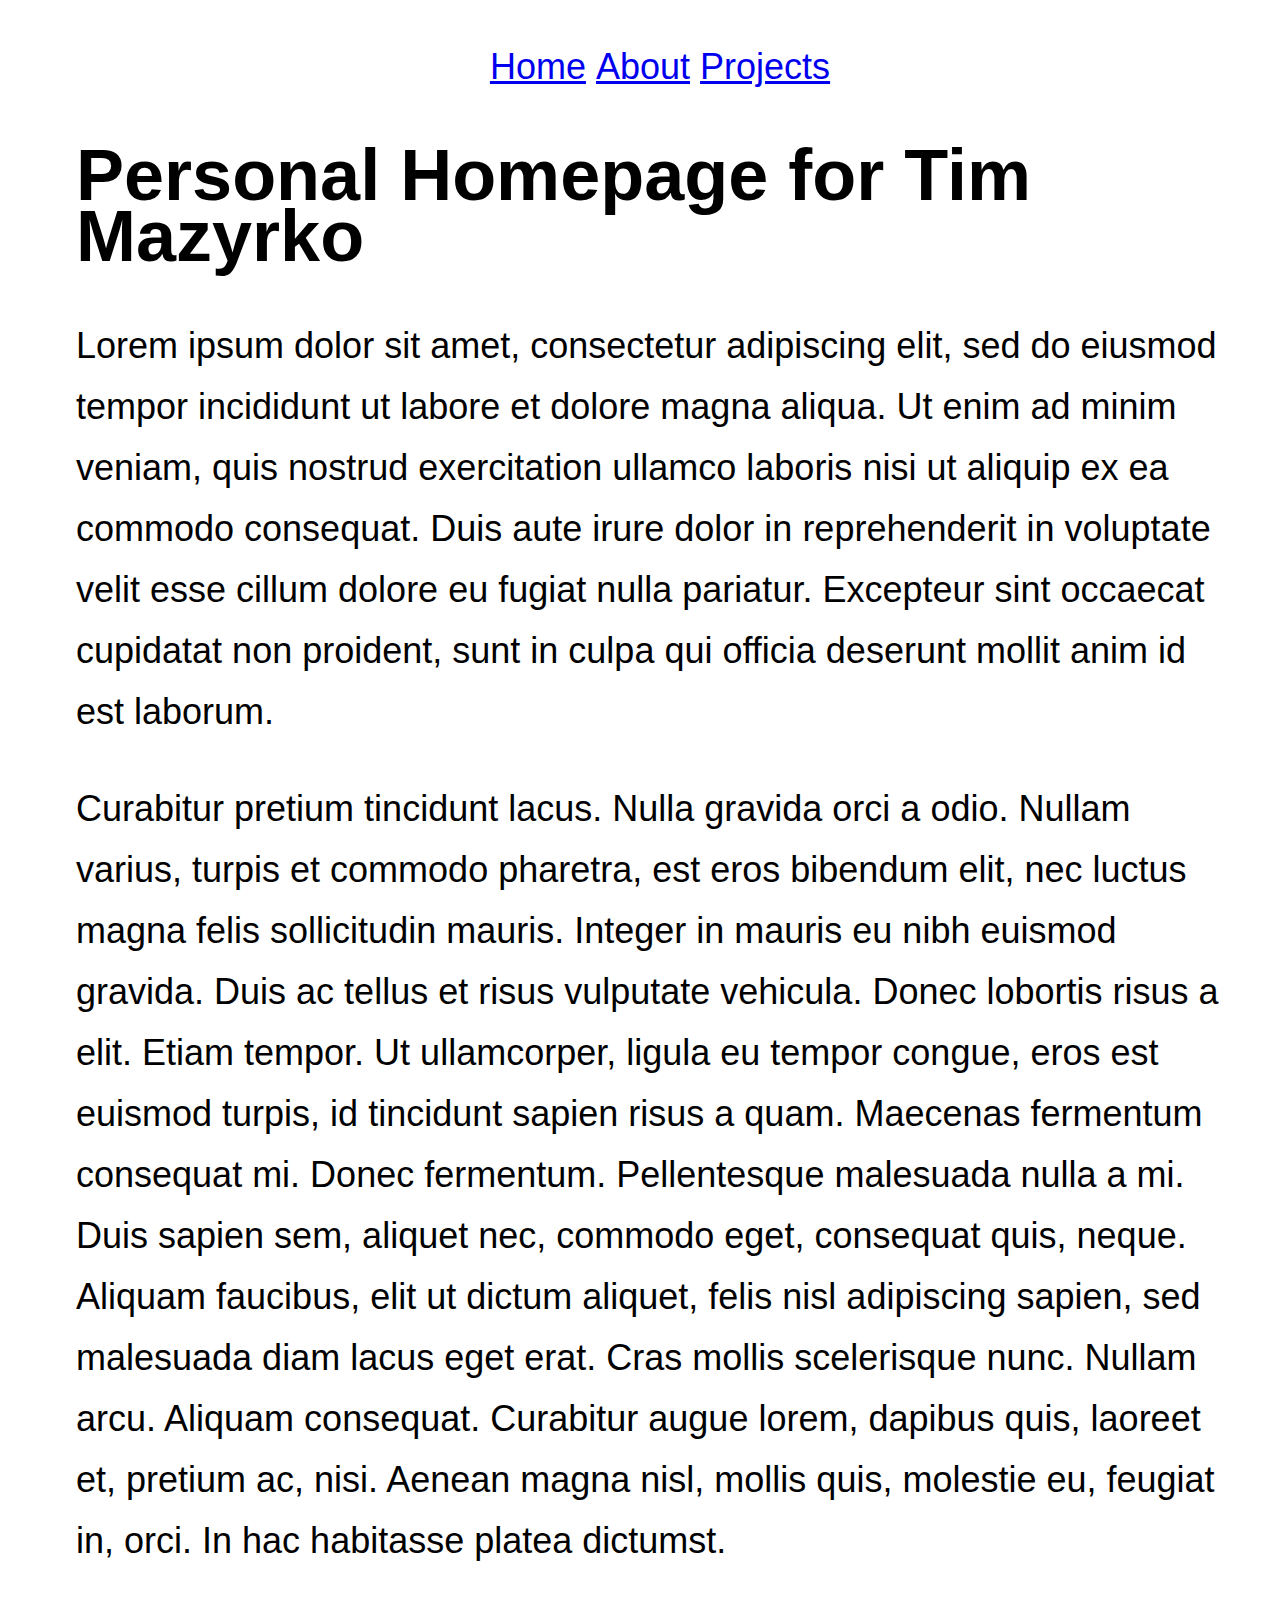
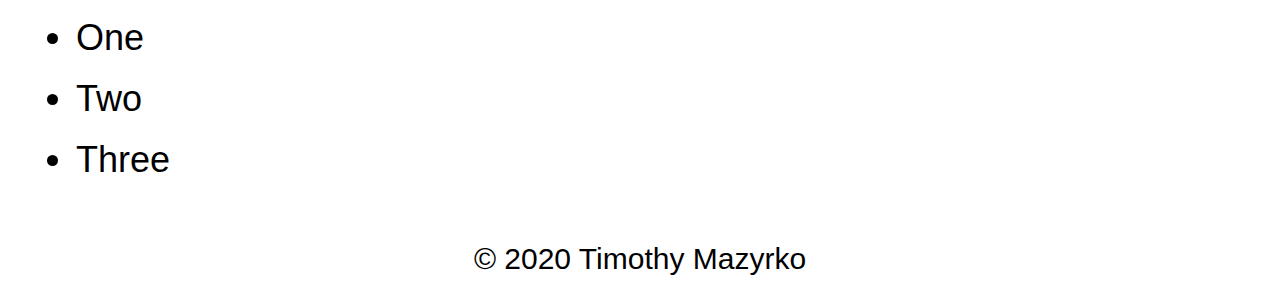
==== index.html @ a13635fa "Initial commit" ====
<!DOCTYPE html>
<html lang="en">

<head>
    <meta charset="UTF-8">
    <title>Title</title>
    <link rel="stylesheet" type="text/css" href="css/style.css">
</head>

<body>
    <div id="wrapper">
        <header>
            <menu>
                <li><a href="index.html">Home</a></li>
                <li><a href="#">About</a></li>
                <li><a href="#">Projects</a></li>
            </menu>
        </header>

        <ul>
            <h1>Personal Homepage for Tim Mazyrko</h1>

            <p>Lorem ipsum dolor sit amet, consectetur adipiscing elit, sed do eiusmod tempor incididunt ut labore et dolore
                magna aliqua. Ut enim ad minim veniam, quis nostrud exercitation ullamco laboris nisi ut aliquip ex ea
                commodo consequat. Duis aute irure dolor in reprehenderit in voluptate velit esse cillum dolore eu fugiat
                nulla pariatur. Excepteur sint occaecat cupidatat non proident, sunt in culpa qui officia deserunt mollit
                anim id est laborum.</p>
            <p>Curabitur pretium tincidunt lacus. Nulla gravida orci a odio. Nullam varius, turpis et commodo pharetra, est
                eros bibendum elit, nec luctus magna felis sollicitudin mauris. Integer in mauris eu nibh euismod gravida.
                Duis ac tellus et risus vulputate vehicula. Donec lobortis risus a elit. Etiam tempor. Ut ullamcorper,
                ligula eu tempor congue, eros est euismod turpis, id tincidunt sapien risus a quam. Maecenas fermentum
                consequat mi. Donec fermentum. Pellentesque malesuada nulla a mi. Duis sapien sem, aliquet nec, commodo
                eget, consequat quis, neque. Aliquam faucibus, elit ut dictum aliquet, felis nisl adipiscing sapien, sed
                malesuada diam lacus eget erat. Cras mollis scelerisque nunc. Nullam arcu. Aliquam consequat. Curabitur
                augue lorem, dapibus quis, laoreet et, pretium ac, nisi. Aenean magna nisl, mollis quis, molestie eu,
                feugiat in, orci. In hac habitasse platea dictumst.</p>

            <li>One</li>
            <li>Two</li>
            <li>Three</li>
        </ul>
    </div>
</body>

<footer>
    <small>&copy; 2020 Timothy Mazyrko</small>
</footer>

</html>
---- css/style.css ----
html {
    font-family: "Helvetica Neue", Helvetica, Arial, sans-serif;
    font-size: 36px;
    line-height: 61px;
}

#wrapper {
    width: 1208px;
    margin-left: auto;
    margin-right: auto;
}

footer {
    text-align: center;
}

h1 {
    font-size: 200%;
}
h2 {
    font-size: 180%;
}
h3 {
    font-size: 160%;
}

menu {
    text-align: center;
}

menu li {
    display: inline;
}
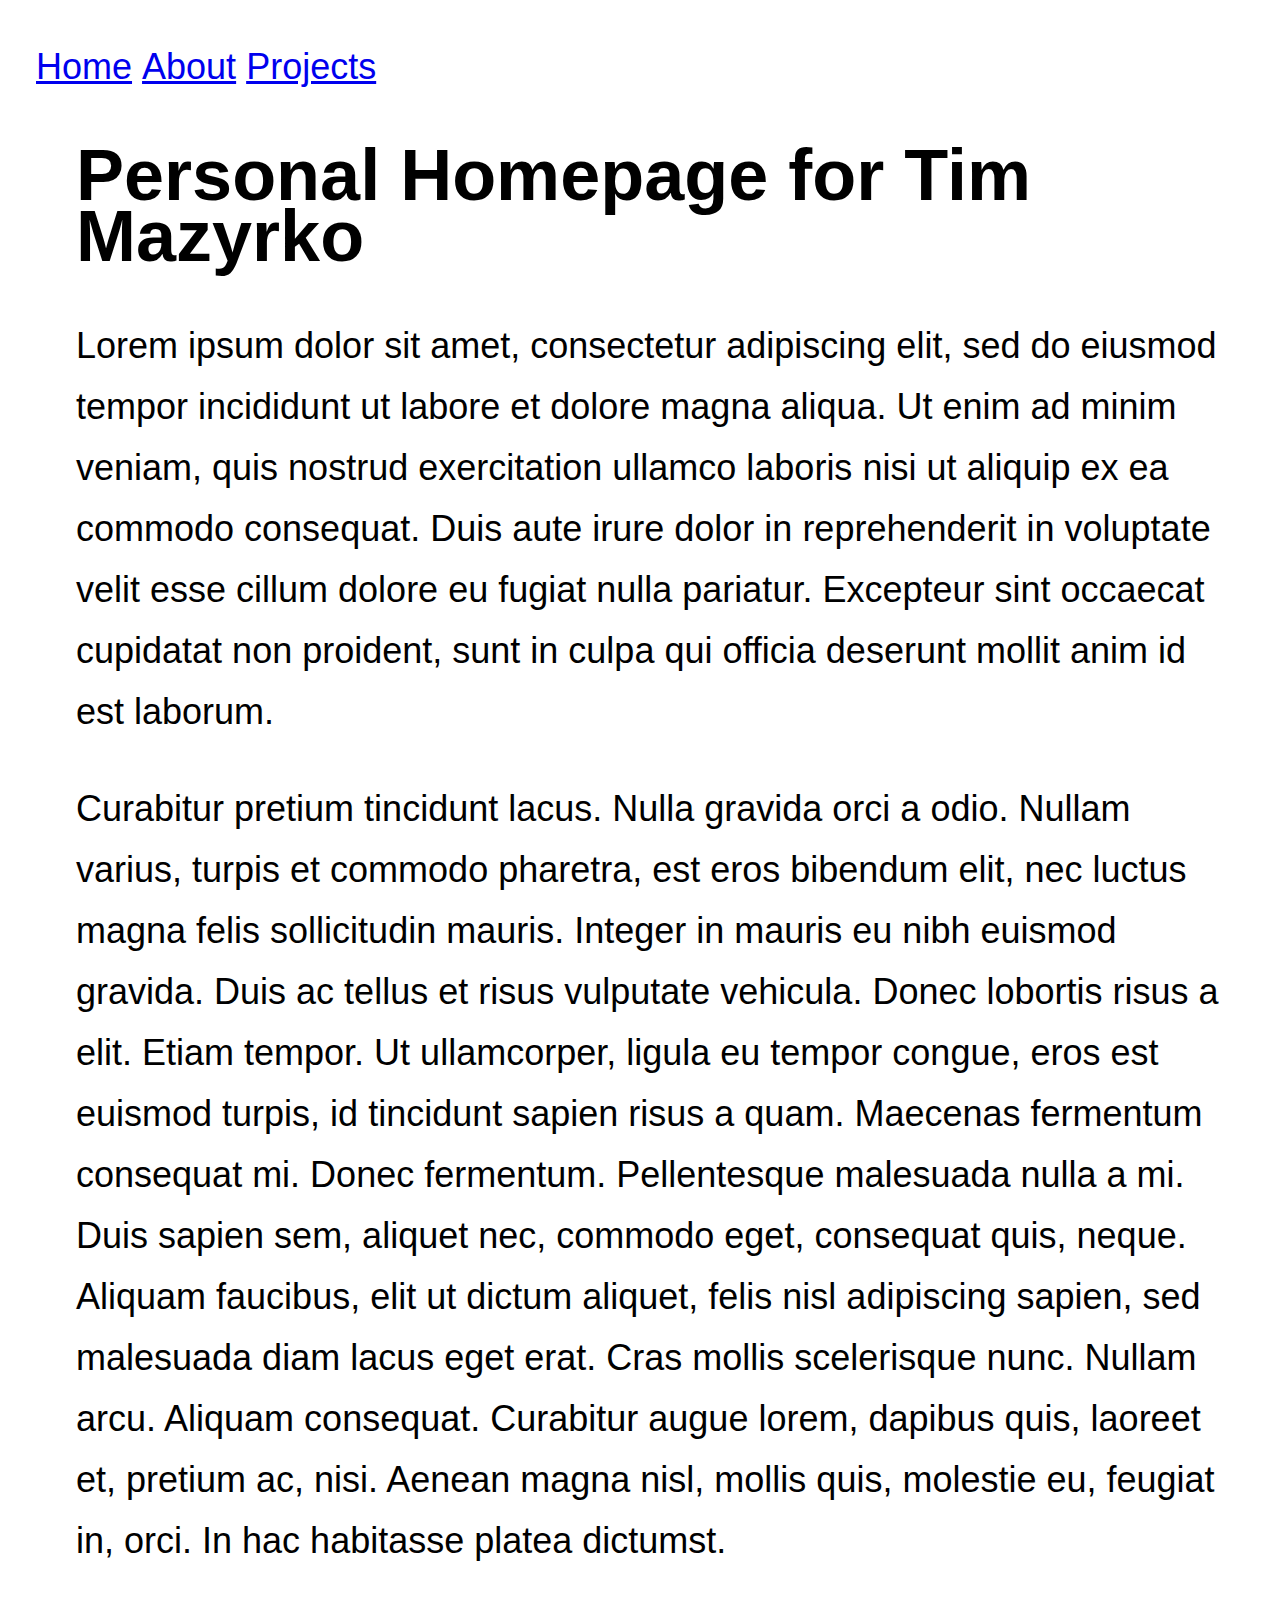
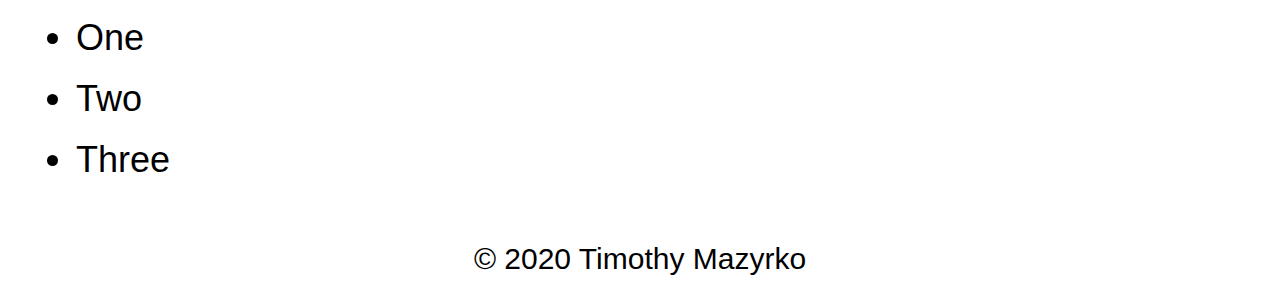
==== commit 51fe18bd: "Added "About" page and project pages." ====
--- a/index.html
+++ b/index.html
@@ -3,7 +3,7 @@
 
 <head>
     <meta charset="UTF-8">
-    <title>Title</title>
+    <title>Homepage</title>
     <link rel="stylesheet" type="text/css" href="css/style.css">
 </head>
 
@@ -12,8 +12,8 @@
         <header>
             <menu>
                 <li><a href="index.html">Home</a></li>
-                <li><a href="#">About</a></li>
-                <li><a href="#">Projects</a></li>
+                <li><a href="about.html">About</a></li>
+                <li><a href="proj/projects.html">Projects</a></li>
             </menu>
         </header>
 
--- a/css/style.css
+++ b/css/style.css
@@ -2,18 +2,16 @@
     font-family: "Helvetica Neue", Helvetica, Arial, sans-serif;
     font-size: 36px;
     line-height: 61px;
+
 }
-
 #wrapper {
     width: 1208px;
     margin-left: auto;
     margin-right: auto;
 }
-
 footer {
     text-align: center;
 }
-
 h1 {
     font-size: 200%;
 }
@@ -23,11 +21,9 @@
 h3 {
     font-size: 160%;
 }
-
 menu {
-    text-align: center;
+    padding-left: 0px;
 }
-
 menu li {
     display: inline;
 }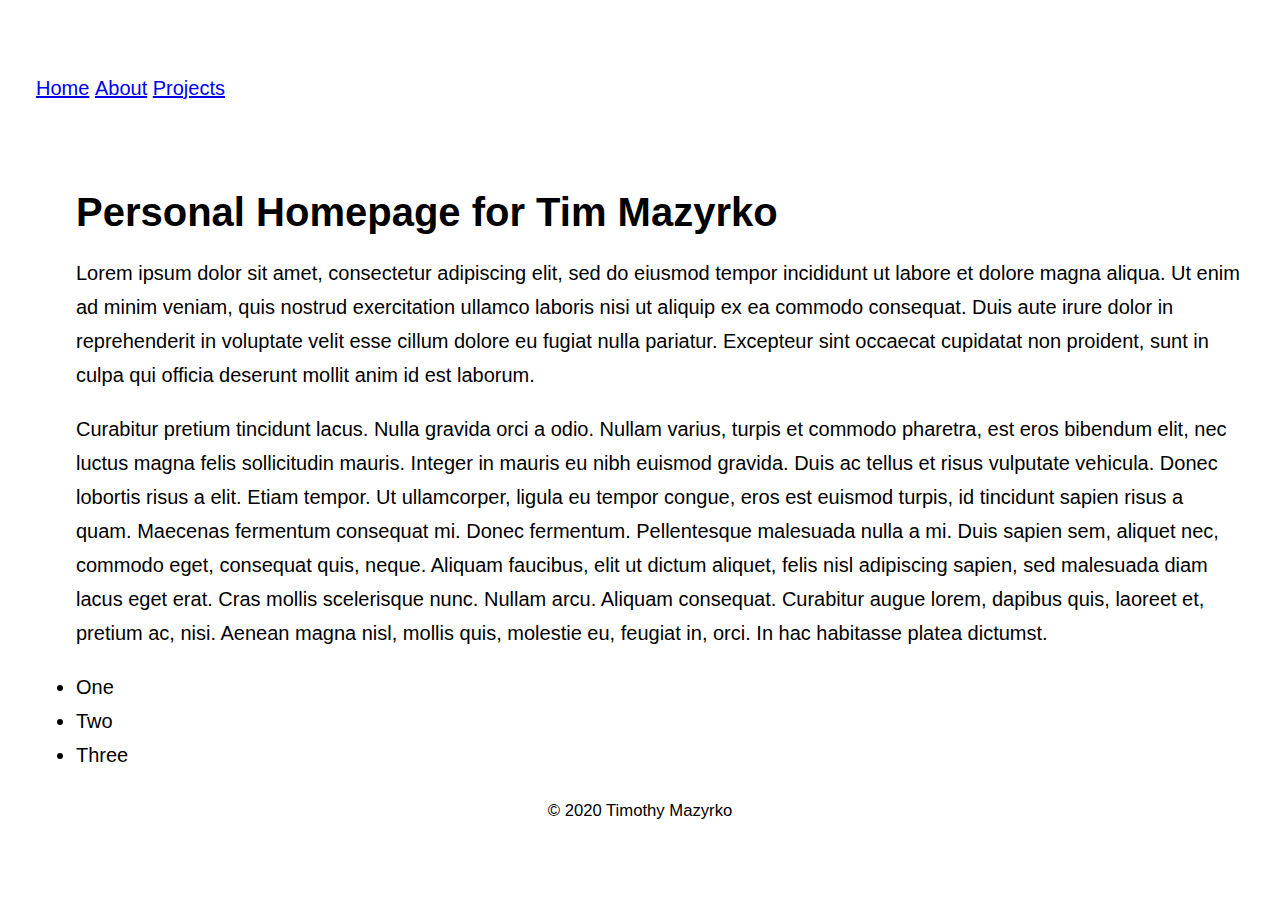
==== commit 39b72c95: "F-Layout" ====
--- a/index.html
+++ b/index.html
@@ -8,38 +8,38 @@
 </head>
 
 <body>
-    <div id="wrapper">
-        <header>
-            <menu>
-                <li><a href="index.html">Home</a></li>
-                <li><a href="about.html">About</a></li>
-                <li><a href="proj/projects.html">Projects</a></li>
-            </menu>
-        </header>
+<div id="wrapper">
+    <header id="top">
+        <menu>
+            <li><a href="index.html">Home</a></li>
+            <li><a href="about.html">About</a></li>
+            <li><a href="proj/projects.html">Projects</a></li>
+        </menu>
+    </header>
 
-        <ul>
-            <h1>Personal Homepage for Tim Mazyrko</h1>
+    <ul>
+        <h1>Personal Homepage for Tim Mazyrko</h1>
 
-            <p>Lorem ipsum dolor sit amet, consectetur adipiscing elit, sed do eiusmod tempor incididunt ut labore et dolore
-                magna aliqua. Ut enim ad minim veniam, quis nostrud exercitation ullamco laboris nisi ut aliquip ex ea
-                commodo consequat. Duis aute irure dolor in reprehenderit in voluptate velit esse cillum dolore eu fugiat
-                nulla pariatur. Excepteur sint occaecat cupidatat non proident, sunt in culpa qui officia deserunt mollit
-                anim id est laborum.</p>
-            <p>Curabitur pretium tincidunt lacus. Nulla gravida orci a odio. Nullam varius, turpis et commodo pharetra, est
-                eros bibendum elit, nec luctus magna felis sollicitudin mauris. Integer in mauris eu nibh euismod gravida.
-                Duis ac tellus et risus vulputate vehicula. Donec lobortis risus a elit. Etiam tempor. Ut ullamcorper,
-                ligula eu tempor congue, eros est euismod turpis, id tincidunt sapien risus a quam. Maecenas fermentum
-                consequat mi. Donec fermentum. Pellentesque malesuada nulla a mi. Duis sapien sem, aliquet nec, commodo
-                eget, consequat quis, neque. Aliquam faucibus, elit ut dictum aliquet, felis nisl adipiscing sapien, sed
-                malesuada diam lacus eget erat. Cras mollis scelerisque nunc. Nullam arcu. Aliquam consequat. Curabitur
-                augue lorem, dapibus quis, laoreet et, pretium ac, nisi. Aenean magna nisl, mollis quis, molestie eu,
-                feugiat in, orci. In hac habitasse platea dictumst.</p>
+        <p>Lorem ipsum dolor sit amet, consectetur adipiscing elit, sed do eiusmod tempor incididunt ut labore et dolore
+            magna aliqua. Ut enim ad minim veniam, quis nostrud exercitation ullamco laboris nisi ut aliquip ex ea
+            commodo consequat. Duis aute irure dolor in reprehenderit in voluptate velit esse cillum dolore eu fugiat
+            nulla pariatur. Excepteur sint occaecat cupidatat non proident, sunt in culpa qui officia deserunt mollit
+            anim id est laborum.</p>
+        <p>Curabitur pretium tincidunt lacus. Nulla gravida orci a odio. Nullam varius, turpis et commodo pharetra, est
+            eros bibendum elit, nec luctus magna felis sollicitudin mauris. Integer in mauris eu nibh euismod gravida.
+            Duis ac tellus et risus vulputate vehicula. Donec lobortis risus a elit. Etiam tempor. Ut ullamcorper,
+            ligula eu tempor congue, eros est euismod turpis, id tincidunt sapien risus a quam. Maecenas fermentum
+            consequat mi. Donec fermentum. Pellentesque malesuada nulla a mi. Duis sapien sem, aliquet nec, commodo
+            eget, consequat quis, neque. Aliquam faucibus, elit ut dictum aliquet, felis nisl adipiscing sapien, sed
+            malesuada diam lacus eget erat. Cras mollis scelerisque nunc. Nullam arcu. Aliquam consequat. Curabitur
+            augue lorem, dapibus quis, laoreet et, pretium ac, nisi. Aenean magna nisl, mollis quis, molestie eu,
+            feugiat in, orci. In hac habitasse platea dictumst.</p>
 
-            <li>One</li>
-            <li>Two</li>
-            <li>Three</li>
-        </ul>
-    </div>
+        <li>One</li>
+        <li>Two</li>
+        <li>Three</li>
+    </ul>
+</div>
 </body>
 
 <footer>
--- a/css/style.css
+++ b/css/style.css
@@ -1,7 +1,7 @@
 html {
     font-family: "Helvetica Neue", Helvetica, Arial, sans-serif;
-    font-size: 36px;
-    line-height: 61px;
+    font-size: 20px;
+    line-height: 34px;
 
 }
 #wrapper {
@@ -22,8 +22,49 @@
     font-size: 160%;
 }
 menu {
-    padding-left: 0px;
+    padding: 0px;
+    margin: 0px;
 }
-menu li {
+#top li {
     display: inline;
+}
+#content {
+    width: 692px;
+    padding-left: 27px;
+    padding-right: 27px;
+    float: left;
+}
+#mainMenu {
+    width: 692px;
+    padding-left: 27px;
+    padding-right: 27px;
+    float: left;
+    text-align: right;
+}
+#sidebar {
+    width: 420px;
+    padding-left: 21px;
+    padding-right: 21px;
+    float: left;
+}
+#mainArea {
+    clear: both;
+}
+#logo {
+    height: 160px;
+    width: 160px;
+    padding-left: 21px;
+    padding-right: 21px;
+    float: left;
+}
+#top {
+    height: 160px;
+    line-height: 160px;
+}
+#logo img {
+    height: 160px;
+    width: 160px;
+}
+footer {
+    clear: left;
 }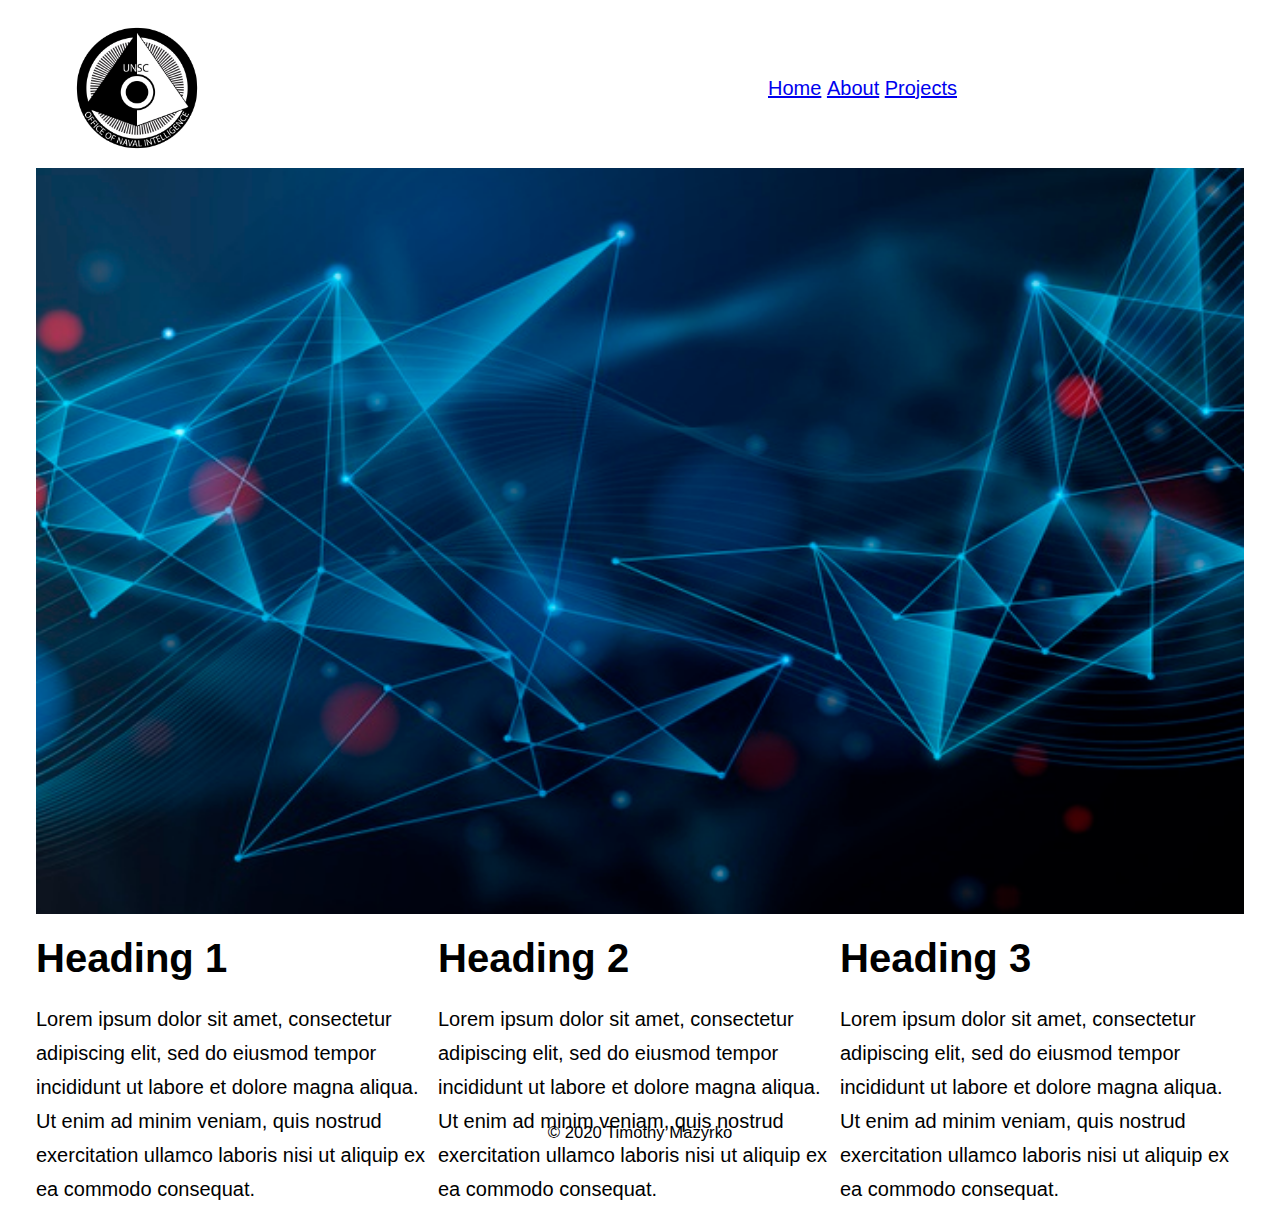
==== commit 1df5ad07: "Z-Layout homepage & F-Layout all other pages" ====
--- a/index.html
+++ b/index.html
@@ -10,35 +10,62 @@
 <body>
 <div id="wrapper">
     <header id="top">
-        <menu>
-            <li><a href="index.html">Home</a></li>
-            <li><a href="about.html">About</a></li>
-            <li><a href="proj/projects.html">Projects</a></li>
-        </menu>
+
+        <div id="logo">
+            <a href="index.html"><img src="resources/oni.png"></a>
+        </div>
+
+        <div id="mainMenu">
+            <menu>
+                <li><a href="index.html">Home</a></li>
+                <li><a href="about.html">About</a></li>
+                <li><a href="proj/projects.html">Projects</a></li>
+            </menu>
+        </div>
     </header>
 
-    <ul>
-        <h1>Personal Homepage for Tim Mazyrko</h1>
+    <div id="center">
+        <div class="centerimg">
+            <img src="resources/center.jpg" class="centerimg">
+        </div>
 
-        <p>Lorem ipsum dolor sit amet, consectetur adipiscing elit, sed do eiusmod tempor incididunt ut labore et dolore
-            magna aliqua. Ut enim ad minim veniam, quis nostrud exercitation ullamco laboris nisi ut aliquip ex ea
-            commodo consequat. Duis aute irure dolor in reprehenderit in voluptate velit esse cillum dolore eu fugiat
-            nulla pariatur. Excepteur sint occaecat cupidatat non proident, sunt in culpa qui officia deserunt mollit
-            anim id est laborum.</p>
-        <p>Curabitur pretium tincidunt lacus. Nulla gravida orci a odio. Nullam varius, turpis et commodo pharetra, est
-            eros bibendum elit, nec luctus magna felis sollicitudin mauris. Integer in mauris eu nibh euismod gravida.
-            Duis ac tellus et risus vulputate vehicula. Donec lobortis risus a elit. Etiam tempor. Ut ullamcorper,
-            ligula eu tempor congue, eros est euismod turpis, id tincidunt sapien risus a quam. Maecenas fermentum
-            consequat mi. Donec fermentum. Pellentesque malesuada nulla a mi. Duis sapien sem, aliquet nec, commodo
-            eget, consequat quis, neque. Aliquam faucibus, elit ut dictum aliquet, felis nisl adipiscing sapien, sed
-            malesuada diam lacus eget erat. Cras mollis scelerisque nunc. Nullam arcu. Aliquam consequat. Curabitur
-            augue lorem, dapibus quis, laoreet et, pretium ac, nisi. Aenean magna nisl, mollis quis, molestie eu,
-            feugiat in, orci. In hac habitasse platea dictumst.</p>
+    </div>
 
-        <li>One</li>
-        <li>Two</li>
-        <li>Three</li>
-    </ul>
+    <div id="callouts">
+        <div class="callout">
+            <div class="title">
+                <h1>Heading 1</h1>
+            </div>
+            <div class="calloutcontent">
+                <p>Lorem ipsum dolor sit amet, consectetur adipiscing elit, sed do eiusmod tempor incididunt ut labore et dolore
+                    magna aliqua. Ut enim ad minim veniam, quis nostrud exercitation ullamco laboris nisi ut aliquip ex ea
+                    commodo consequat.</p>
+            </div>
+        </div>
+        <div class="callout">
+            <div class="title">
+                <h1>Heading 2</h1>
+            </div>
+            <div class="calloutcontent">
+                <p>Lorem ipsum dolor sit amet, consectetur adipiscing elit, sed do eiusmod tempor incididunt ut labore et dolore
+                    magna aliqua. Ut enim ad minim veniam, quis nostrud exercitation ullamco laboris nisi ut aliquip ex ea
+                    commodo consequat.</p>
+            </div>
+        </div>
+        <div class="callout">
+            <div class="title">
+                <h1>Heading 3</h1>
+            </div>
+            <div class="calloutcontent">
+                <p>Lorem ipsum dolor sit amet, consectetur adipiscing elit, sed do eiusmod tempor incididunt ut labore et dolore
+                    magna aliqua. Ut enim ad minim veniam, quis nostrud exercitation ullamco laboris nisi ut aliquip ex ea
+                    commodo consequat.</p>
+            </div>
+        </div>
+
+
+    </div>
+
 </div>
 </body>
 
--- a/css/style.css
+++ b/css/style.css
@@ -65,6 +65,17 @@
     height: 160px;
     width: 160px;
 }
+
+.callout {
+    width: 402px;
+    height: 200px;
+    float: left;
+}
+.centerimg {
+    width: 1208px;
+    height: 746px;
+}
+
 footer {
     clear: left;
 }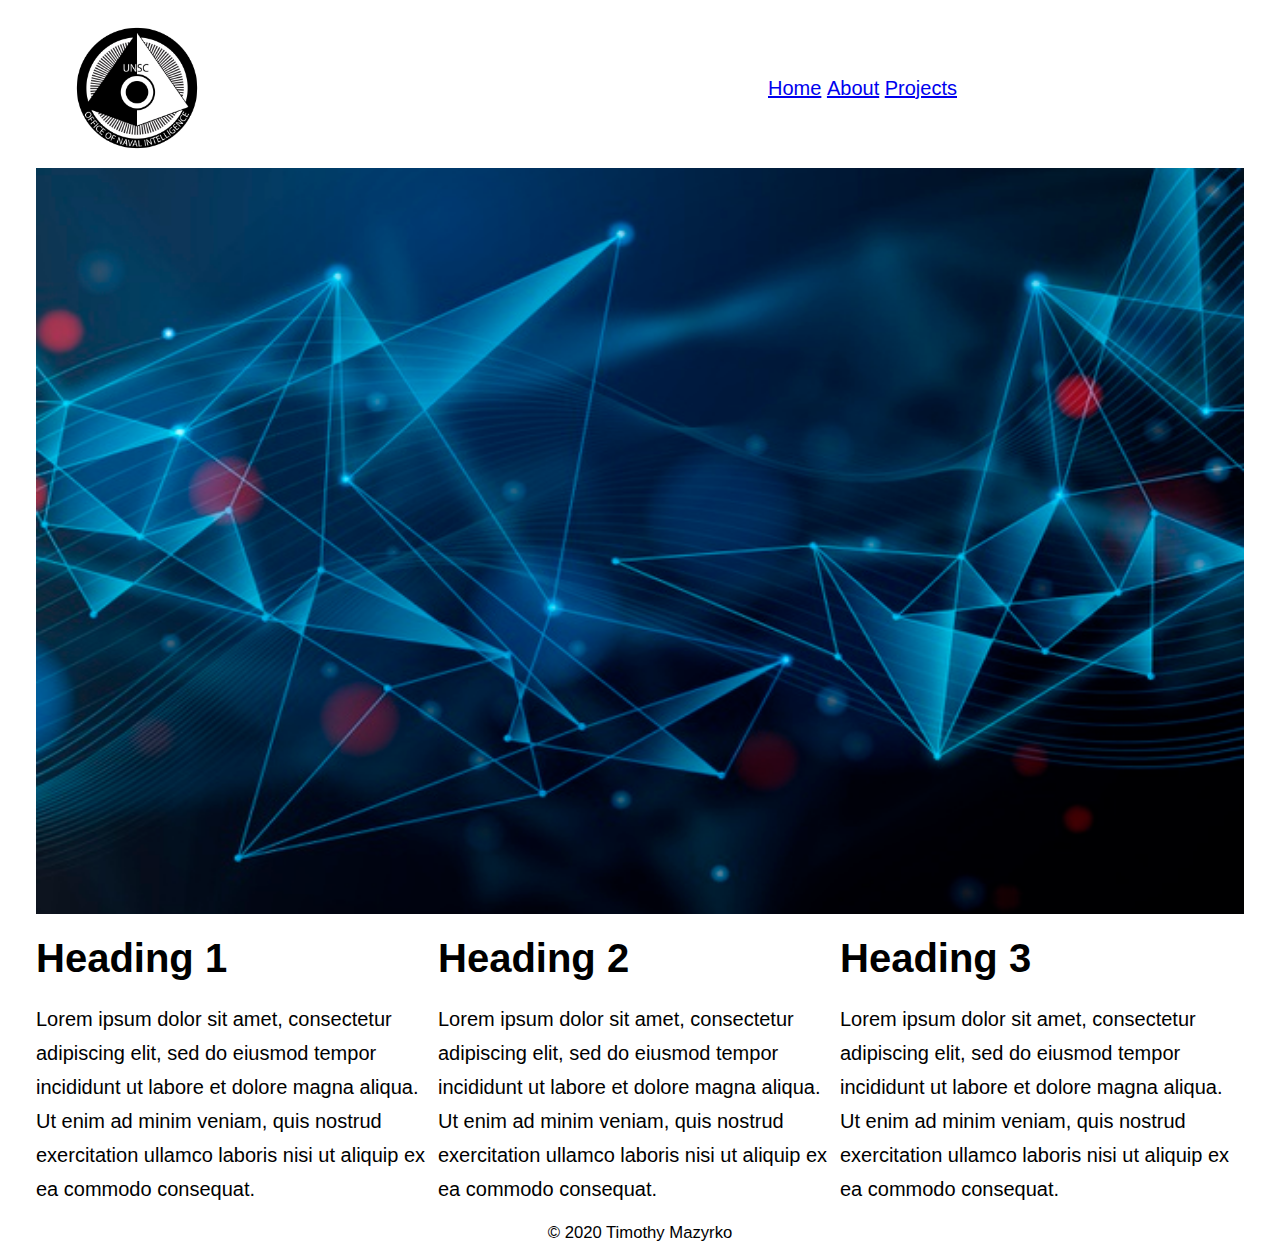
==== commit ee8b9745: "Fixed footer appearance" ====
--- a/index.html
+++ b/index.html
@@ -66,11 +66,11 @@
 
     </div>
 
+    <footer>
+        <small>&copy; 2020 Timothy Mazyrko</small>
+    </footer>
+
 </div>
 </body>
 
-<footer>
-    <small>&copy; 2020 Timothy Mazyrko</small>
-</footer>
-
 </html>--- a/css/style.css
+++ b/css/style.css
@@ -8,9 +8,6 @@
     width: 1208px;
     margin-left: auto;
     margin-right: auto;
-}
-footer {
-    text-align: center;
 }
 h1 {
     font-size: 200%;
@@ -77,5 +74,7 @@
 }
 
 footer {
+    text-align: center;
     clear: left;
+    margin-top: 300px;
 }